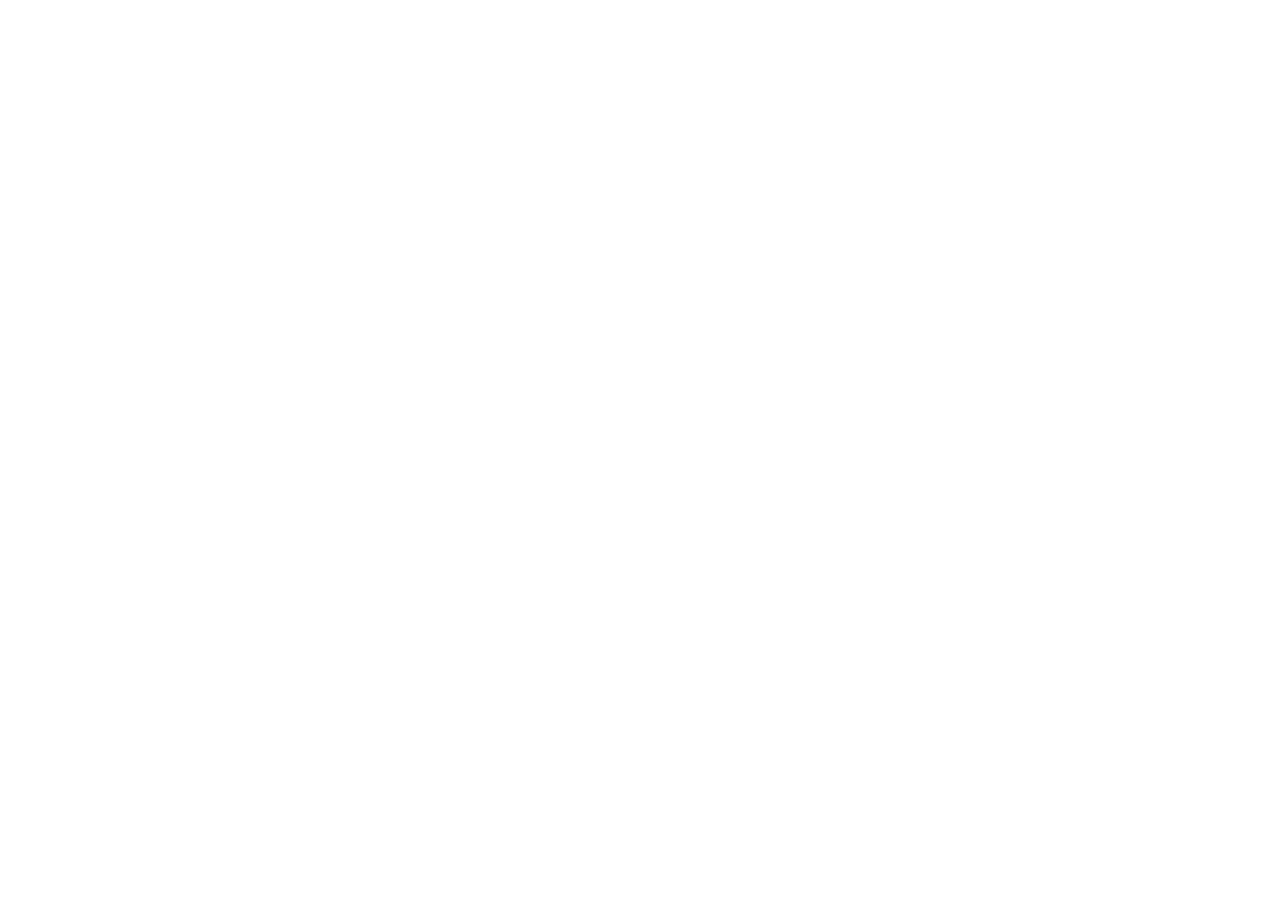
==== detail.html @ e257e546 "Adicionando pagina de detail" ====
<!DOCTYPE html>
<html lang="en">
  <head>
    <meta charset="UTF-8" />
    <meta name="viewport" content="width=device-width, initial-scale=1.0" />
    <title>Document</title>
  </head>
  <body onload="main()">
    <div>
      <img id="img" src="" alt="" />
      <p id="name"></p>
      <p id="status"></p>
      <p id="type"></p>
      <p id="species"></p>
      <p id="gender"></p>
      <p id="origin"></p>
      <script src="detail.js"></script>
    </div>
  </body>
</html>
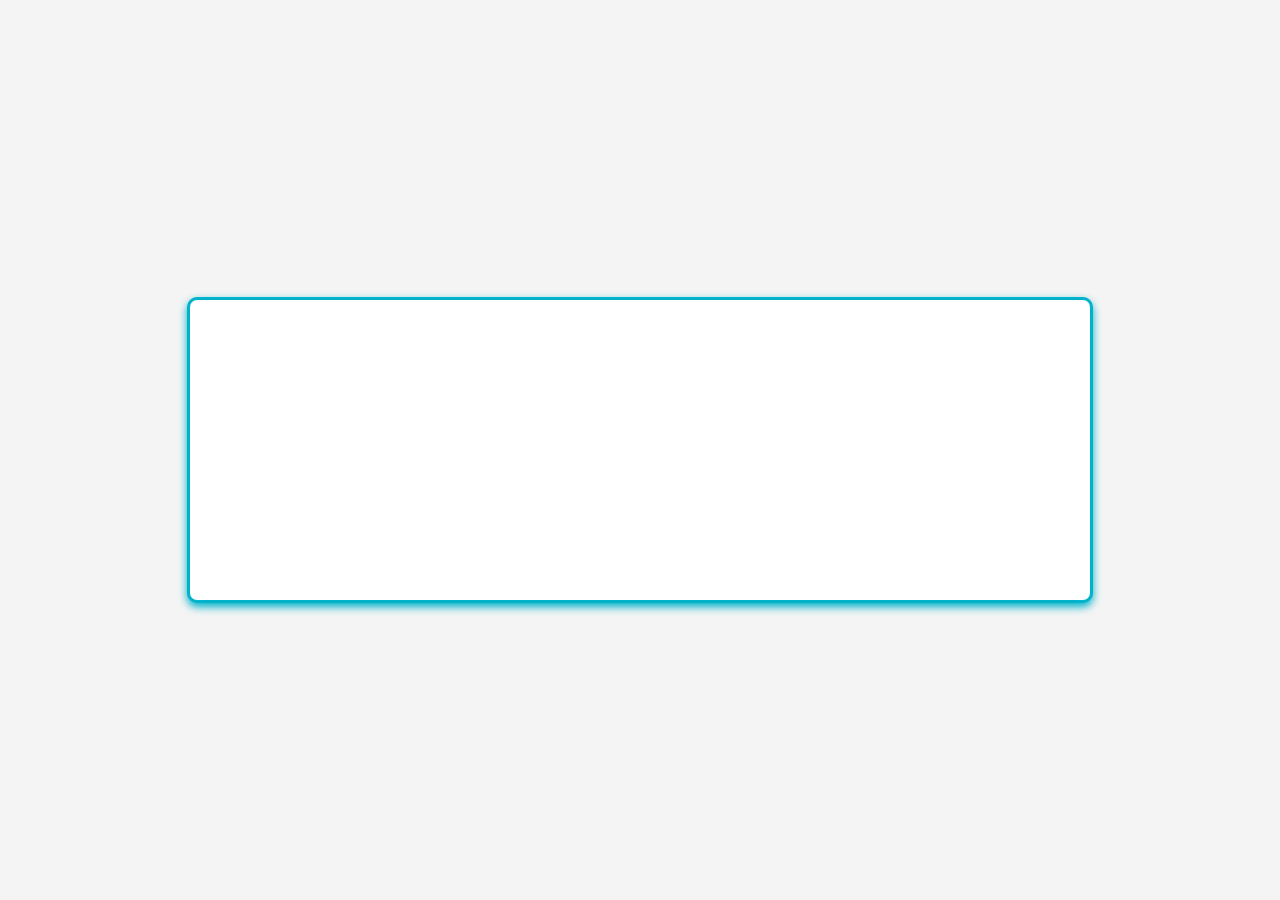
==== commit 45e862da: "Estilizando as paginas." ====
--- a/detail.html
+++ b/detail.html
@@ -4,16 +4,19 @@
     <meta charset="UTF-8" />
     <meta name="viewport" content="width=device-width, initial-scale=1.0" />
     <title>Document</title>
+    <link rel="stylesheet" href="styleDetail.css">
   </head>
   <body onload="main()">
-    <div>
+    <div class="card">
       <img id="img" src="" alt="" />
-      <p id="name"></p>
-      <p id="status"></p>
-      <p id="type"></p>
-      <p id="species"></p>
-      <p id="gender"></p>
-      <p id="origin"></p>
+      <div class="details">
+        <p id="name"></p>
+        <p id="status"></p>
+        <p id="type"></p>
+        <p id="species"></p>
+        <p id="gender"></p>
+        <p id="origin"></p>
+      </div>
       <script src="detail.js"></script>
     </div>
   </body>
--- a/styleDetail.css
+++ b/styleDetail.css
@@ -0,0 +1,64 @@
+body {
+  display: flex;
+  justify-content: center;
+  align-items: center;
+  height: 100vh;
+  margin: 0;
+  font-family: Arial, sans-serif;
+  background-color: #f4f4f4;
+}
+
+.card {
+  display: flex;
+  align-items: center;
+  background-color: #fff;
+  border: 3px solid #00b2ca;
+  border-radius: 10px;
+  box-shadow: 0 4px 8px rgba(0, 0, 0, 0.1);
+  overflow: hidden;
+  width: 80%;
+  max-width: 900px;
+  height: 300px;
+  padding: 0;
+  box-shadow: 0 4px 8px #00b2ca; 
+
+}
+
+img {
+  width: 40%;
+  height: auto;
+  border-right: 3px solid #00b2ca;
+  margin-right: 20px;
+}
+
+.details {
+  display: flex;
+  flex-direction: column;
+  justify-content: center;
+  padding: 20px;
+  width: 60%;
+}
+
+#name {
+  font-size: 36px;
+  font-weight: bold;
+  margin-bottom: 10px;
+  text-align: left;
+}
+
+#status {
+  font-size: 24px;
+  font-weight: bold;
+  color: #00b2ca;
+  text-align: left;
+}
+
+#type, #species, #gender, #origin {
+  font-size: 20px;
+  color: #555;
+  margin: 5px 0;
+  text-align: left;
+}
+.card:hover {
+    transform: scale(1.03);
+  }
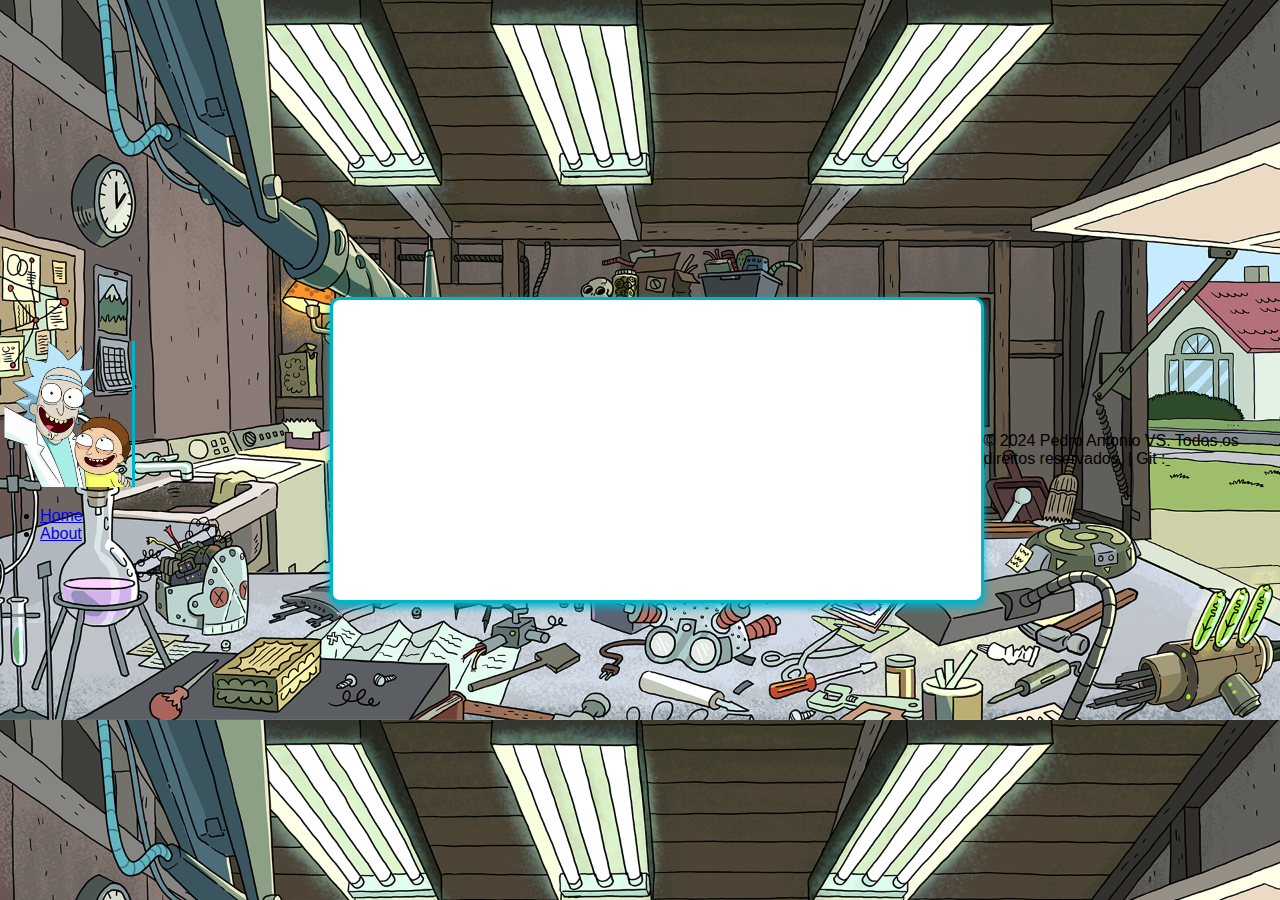
==== commit 64689ac4: "final p1" ====
--- a/detail.html
+++ b/detail.html
@@ -1,12 +1,21 @@
 <!DOCTYPE html>
-<html lang="en">
+<html lang="pt-BR">
   <head>
     <meta charset="UTF-8" />
     <meta name="viewport" content="width=device-width, initial-scale=1.0" />
-    <title>Document</title>
-    <link rel="stylesheet" href="styleDetail.css">
+    <title>Rick And Morty id</title>
+    <link rel="stylesheet" href="styleDetail.css" />
   </head>
   <body onload="main()">
+    <nav class="navbar">
+      <div class="logo">
+        <img src="assets/Rick-Sanchez.png" alt="Logo" />
+      </div>
+      <ul class="nav-links">
+        <li><a href="index.html">Home</a></li>
+        <li><a href="https://rickandmortyapi.com/">About</a></li>
+      </ul>
+    </nav>
     <div class="card">
       <img id="img" src="" alt="" />
       <div class="details">
@@ -17,7 +26,12 @@
         <p id="gender"></p>
         <p id="origin"></p>
       </div>
-      <script src="detail.js"></script>
     </div>
+      <footer class="footer">
+        <div class="footer-content">
+            <p>&copy; 2024 Pedro Antonio VS. Todos os direitos reservados. | Git :<a href="https://github.com/PedroAntonioVS" target="_blank">  <img src="assets/github_black_logo_icon_.png" alt=""></a></p>
+        </div>
+      </footer>
+    <script src="detail.js"></script>
   </body>
 </html>
--- a/styleDetail.css
+++ b/styleDetail.css
@@ -1,11 +1,12 @@
 body {
+  background-image: url(assets/garagem.png);
+  background-size: 100%;
   display: flex;
   justify-content: center;
   align-items: center;
   height: 100vh;
   margin: 0;
   font-family: Arial, sans-serif;
-  background-color: #f4f4f4;
 }
 
 .card {
